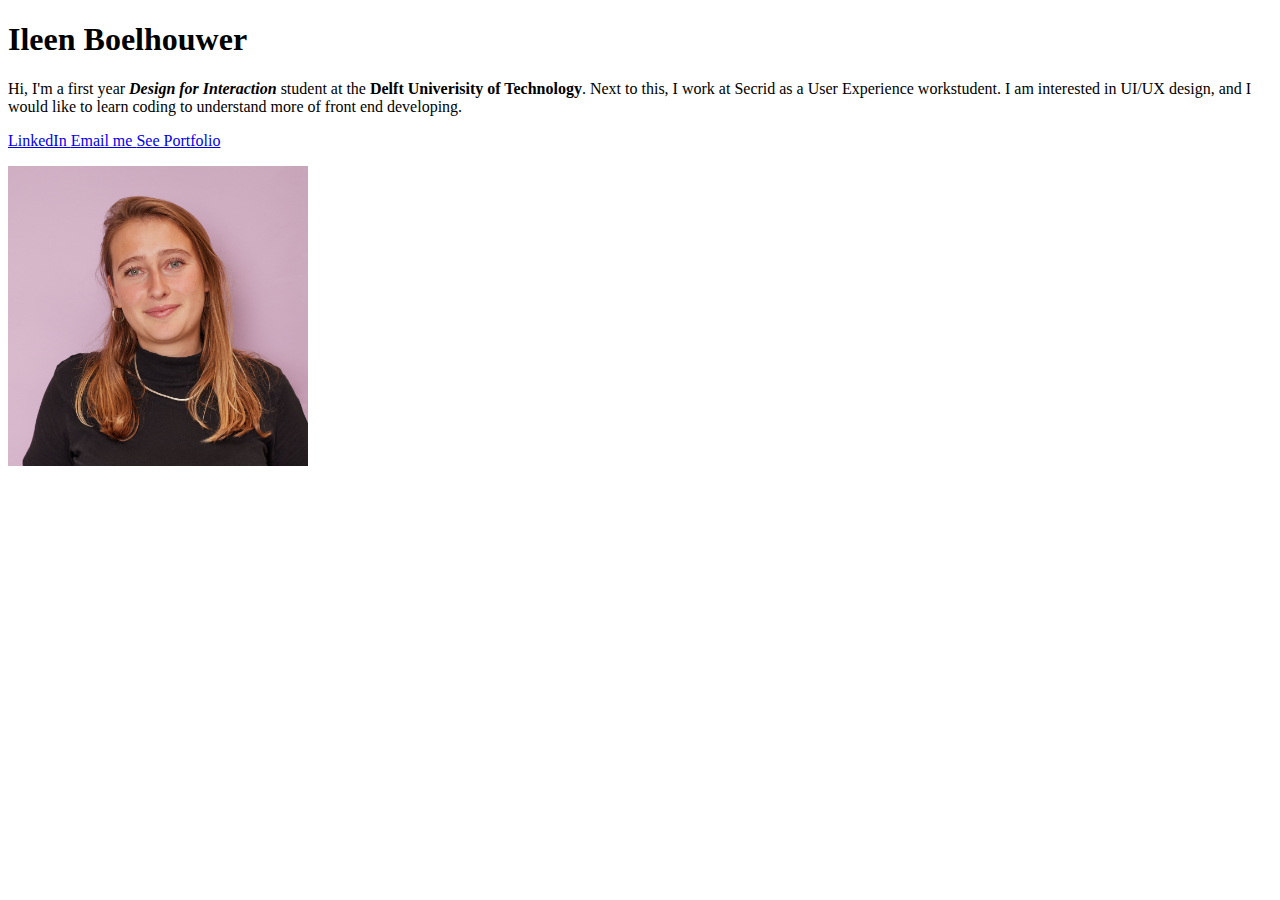
==== index.html @ c6926e40 "Part 1 Your home online workshop" ====
<!DOCTYPE html>
<!-- code notes :)
Doctype tells you the kind of HTML document you have -->
<html lang="en"> 
    <!-- head is where we do the styling -->
<head>
    <meta charset="UTF-8">
    <meta http-equiv="X-UA-Compatible" content="IE=edge">
    <meta name="viewport" content="width=device-width, initial-scale=1.0">
    <meta name="author" content="Ileen">
    <title>Ileen Boelhouwer Portfolio</title>
</head>
<!-- everything you want people to see on this page goes between the body tags -->

<body>
    <h1>Ileen Boelhouwer</h1>
    <p> Hi, I'm a first year <em><strong>Design for Interaction</em></strong> student 
        at the <strong>Delft Univerisity of Technology</strong>. Next to this, 
        I work at Secrid as a User Experience workstudent. 
        I am interested in UI/UX design, and I would like to 
        learn coding to understand more of front end developing.
    </p>

    <p>
        <a href="https://www.linkedin.com/in/ileen-boelhouwer-a9b612211/"> LinkedIn </a>
            <a href="mailto: ileen@boelit.net" > Email me </a>
            <a href="./PORTFOLIO_IleenBoelhouwer_compressed.pdf" target="_blank" > See Portfolio </a>

    </p>

    <img src="./Ileen.jpg" alt="Portrait photo of Ileen" width="300">

</body>
</html>
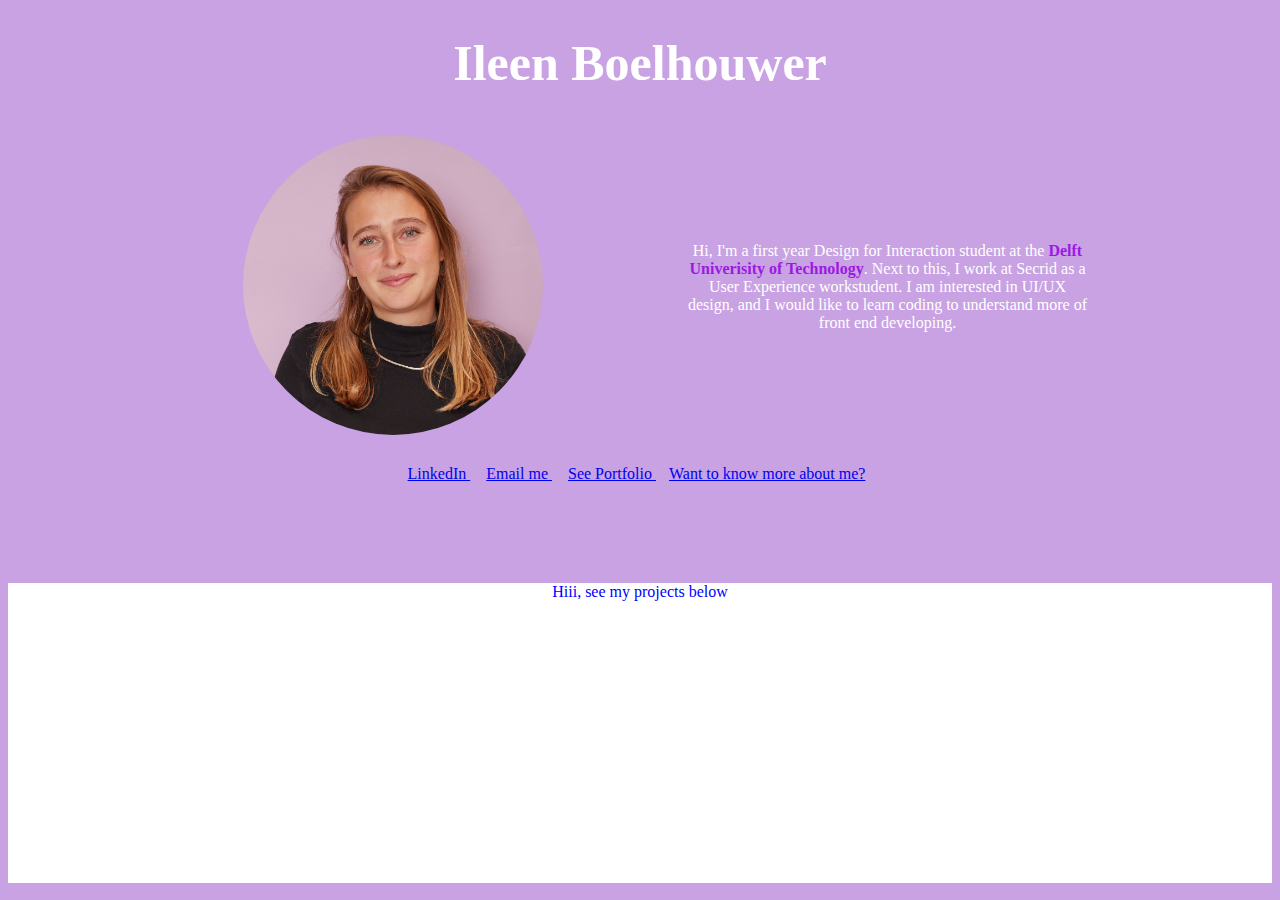
==== commit d3257981: "Upload 2" ====
--- a/index.html
+++ b/index.html
@@ -9,26 +9,53 @@
     <meta name="viewport" content="width=device-width, initial-scale=1.0">
     <meta name="author" content="Ileen">
     <title>Ileen Boelhouwer Portfolio</title>
+    <link rel="stylesheet" href="./style.css">
 </head>
 <!-- everything you want people to see on this page goes between the body tags -->
 
 <body>
     <h1>Ileen Boelhouwer</h1>
-    <p> Hi, I'm a first year <em><strong>Design for Interaction</em></strong> student 
-        at the <strong>Delft Univerisity of Technology</strong>. Next to this, 
-        I work at Secrid as a User Experience workstudent. 
-        I am interested in UI/UX design, and I would like to 
-        learn coding to understand more of front end developing.
-    </p>
+    <div class="section">
 
-    <p>
-        <a href="https://www.linkedin.com/in/ileen-boelhouwer-a9b612211/"> LinkedIn </a>
-            <a href="mailto: ileen@boelit.net" > Email me </a>
-            <a href="./PORTFOLIO_IleenBoelhouwer_compressed.pdf" target="_blank" > See Portfolio </a>
+    <div class="grid-container">
 
-    </p>
+        <div class="picture-column">
+            <img class="circular" class="picture" src="./Ileen.jpg" alt="Portrait photo of Ileen" width="300">
+        </div>
 
-    <img src="./Ileen.jpg" alt="Portrait photo of Ileen" width="300">
+    <div class="information-column"> 
+        <p> Hi, I'm a first year Design for Interaction student 
+            at the <strong class="highlight">Delft Univerisity of Technology</strong>. Next to this, 
+            I work at Secrid as a User Experience workstudent. 
+            I am interested in UI/UX design, and I would like to 
+            learn coding to understand more of front end developing.
+        </p>
+        
+
+    </div>
+    
+
+    
+</div>
+    
+<p>
+    <a class="button" class="high
+    " href="https://www.linkedin.com/in/ileen-boelhouwer-a9b612211/"> LinkedIn </a>
+        <a class="button" href="mailto: ileen@boelit.net" > Email me </a>
+        <a class="button" href="./PORTFOLIO_IleenBoelhouwer_compressed.pdf" target="_blank" > See Portfolio </a>
+        <a href="file:///Users/ileen.boelhouwer/Documents/GitHub/IleenBoelhouwer.github.io/Page%202.html" > Want to know more about me? </a>
+
+</p>
+</div>
+
+
+<div class="square"> 
+    <div class="section">
+        Hiii, see my projects below
+    </div>
+</div>
 
 </body>
+
+
 </html>
--- a/style.css
+++ b/style.css
@@ -0,0 +1,83 @@
+
+
+
+/* style the main body */
+body { 
+    background-color: rgb(200, 162, 227);
+    color: white;
+    font-family: 'roboto';
+    text-align: center;
+    /* width: 960px;
+    margin: 0 auto; */
+    padding: 0;
+}
+
+/* Style the heading */
+h1 {
+    font-family: 'Roboto';
+    font-size: 50px;
+    margin-bottom: 200 px;
+}
+
+
+.information-column {
+    text-align: center;
+    padding: 20px;
+
+
+}
+
+.section {
+    width: 960px;
+    padding: 0;
+    margin: 0 auto;
+    align-items: center;
+}
+/* creating 2 columns, you can create as much columns as you like */
+.grid-container {
+    padding: 10px;
+    display: grid;
+    grid-template-columns: 1fr 1fr;
+    column-gap: 50px;
+    align-items: center;
+}
+
+/* styling the links */
+a {
+    margin-top: 100px;
+    margin-right: 10px;
+}
+
+.circular {
+    border-radius: 50%;
+}
+
+.square {
+    margin-top: 100px;
+    background-color: rgb(255, 255, 255);
+    width: 100%;
+    height: 300px;
+    color: blue;
+}
+
+.highlight {
+    color: rgb(157, 25, 227); 
+}
+
+.button {
+    padding: 3px; 
+    border-style: solid;
+    border: 10px;
+    border-color: black;
+    border-radius: 10%;
+}
+
+.button:hover {
+    color: purple;
+    background-color: rgb(255, 255, 255);
+}
+
+.picture:hover {
+    transform: scale(1.5);
+}
+
